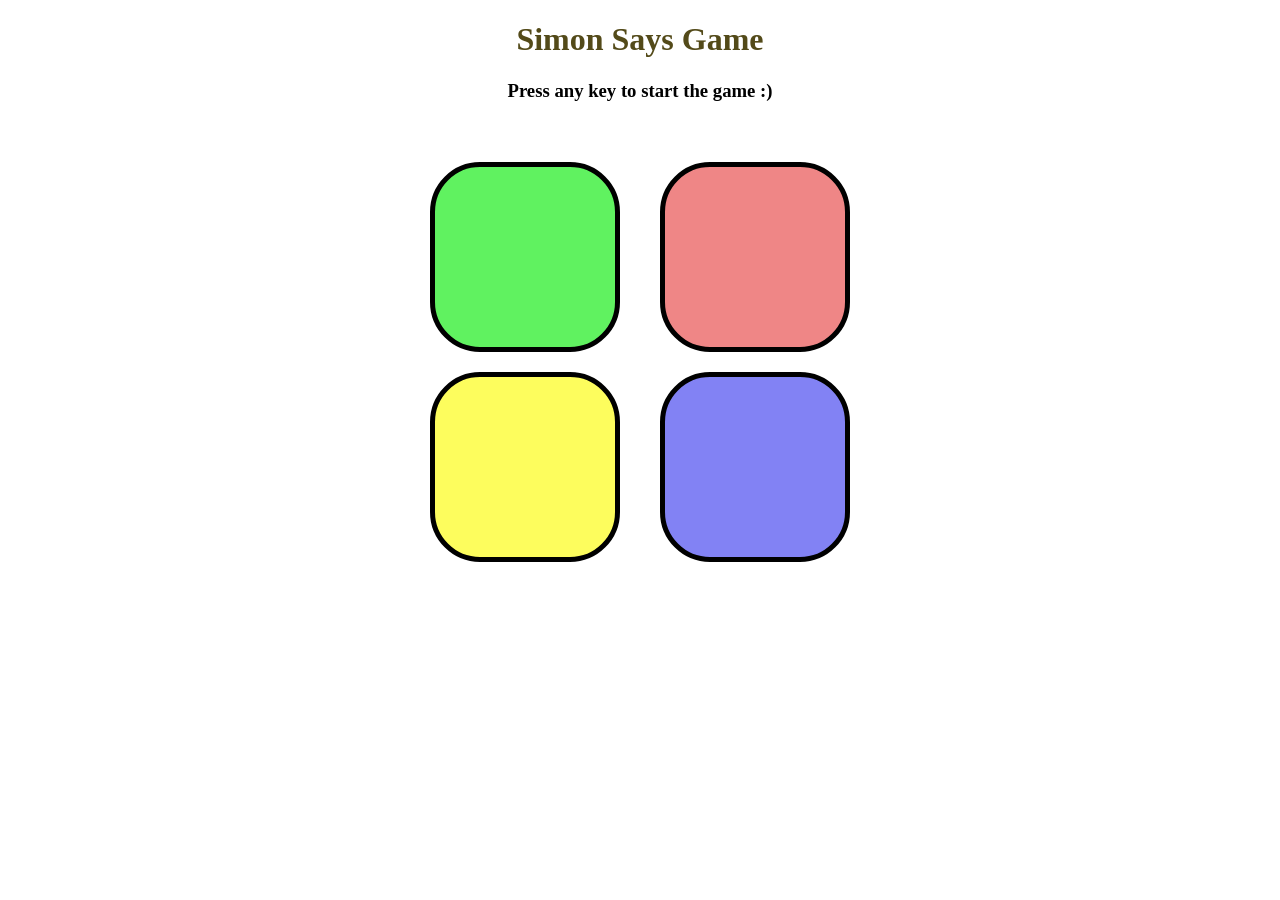
==== game.html @ 4f240bc7 "first commit" ====
<!DOCTYPE html>
<html lang="en">
<head>
    <meta charset="UTF-8">
    <meta name="viewport" content="width=device-width, initial-scale=1.0">
    <title>Simon Says Game..</title>
    <link rel="stylesheet" href="game.css">
</head>
<body>
    <h1 class="mainHeading">Simon Says Game</h1>
    <h3>Press any key to start the game :)</h3>
    <div class="box">
        <div class="line-1">
            <div class="btn green" type="button" id="green"></div>
            <div class="btn yellow" type="button" id="yellow"></div>
        </div>
        <div class="line-2">
            <div class="btn red" type="button" id="red"></div>
            <div class="btn blue" type="button" id="blue"></div>
        </div>
    </div>


    <script src="game.js"></script>
</body>
</html>
---- game.css ----
body {
    text-align: center;
}

.mainHeading {
    color: rgb(83, 74, 25);
}

.btn {
    height: 180px;
    width: 180px;
    border: thick solid black;
    border-radius: 50px;
    margin: 20px;
}

.btn:hover {
    box-shadow: 5px 5px 10px rgb(107, 102, 102);
}

.box {
    display: flex;
    justify-content: center;
    margin: 40px;
}

.red {
    background-color: rgb(239, 134, 134);
}

.green {
    background-color: rgb(96, 242, 96);
}

.yellow {
    background-color: rgb(253, 253, 93);
}

.blue {
    background-color: rgb(130, 130, 244);
}

.gameFlash {
    background-color: white;
}

.userFlash {
    background-color: rgb(48, 45, 45);
}

.danger {
    background-color: red;
}
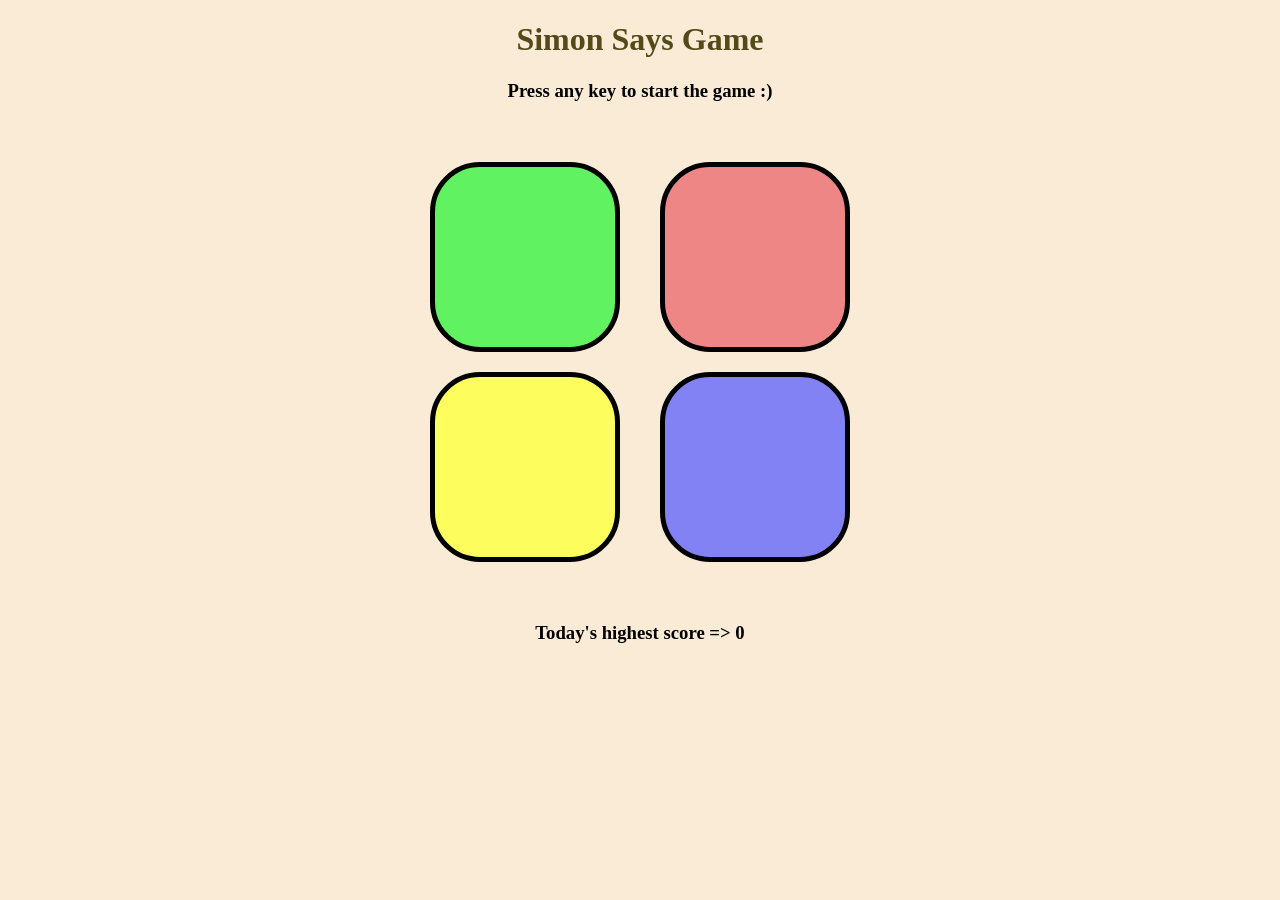
==== commit 853cb3b8: "updated something" ====
--- a/game.html
+++ b/game.html
@@ -1,11 +1,13 @@
 <!DOCTYPE html>
 <html lang="en">
+
 <head>
     <meta charset="UTF-8">
     <meta name="viewport" content="width=device-width, initial-scale=1.0">
     <title>Simon Says Game..</title>
     <link rel="stylesheet" href="game.css">
 </head>
+
 <body>
     <h1 class="mainHeading">Simon Says Game</h1>
     <h3>Press any key to start the game :)</h3>
@@ -20,7 +22,10 @@
         </div>
     </div>
 
+    <h3 class="highScore">Today's highest score => 0</h3>
+
 
     <script src="game.js"></script>
 </body>
+
 </html>
--- a/game.css
+++ b/game.css
@@ -1,5 +1,6 @@
 body {
     text-align: center;
+    background-color: antiquewhite;
 }
 
 .mainHeading {
